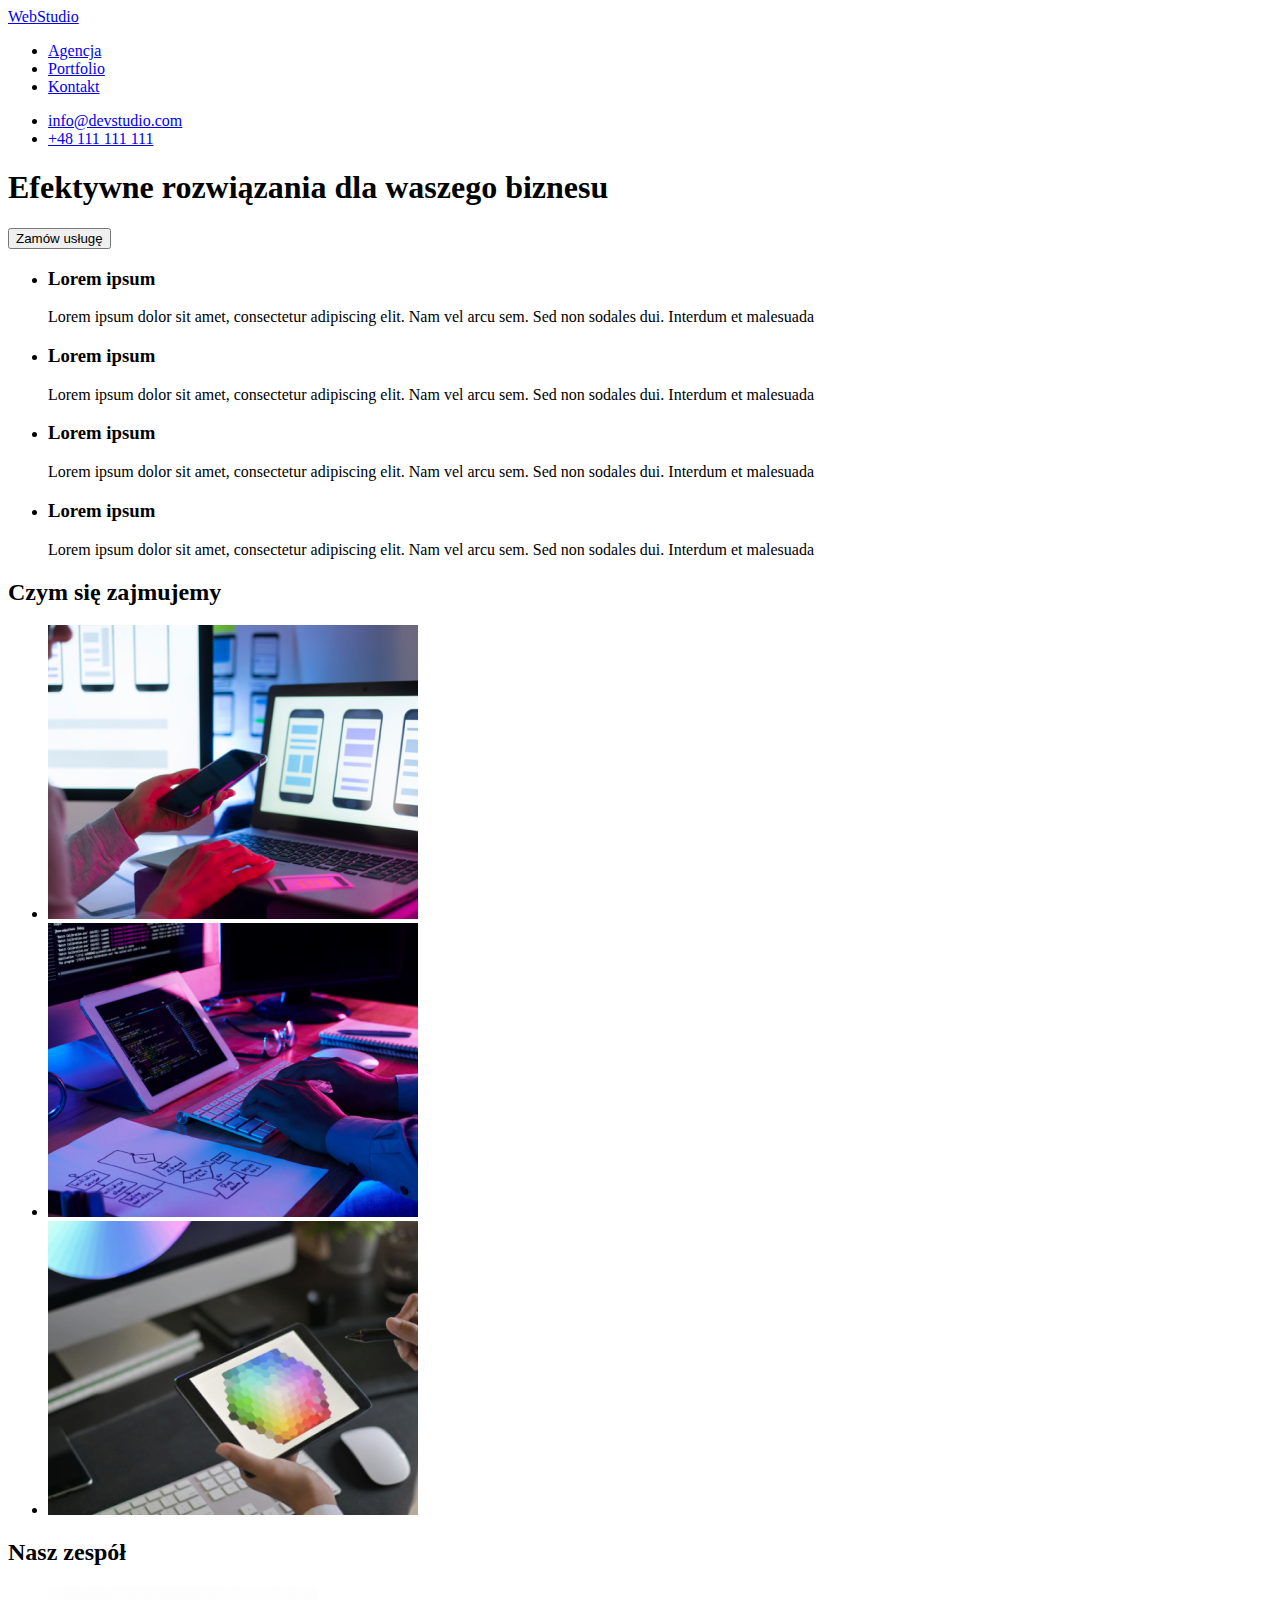
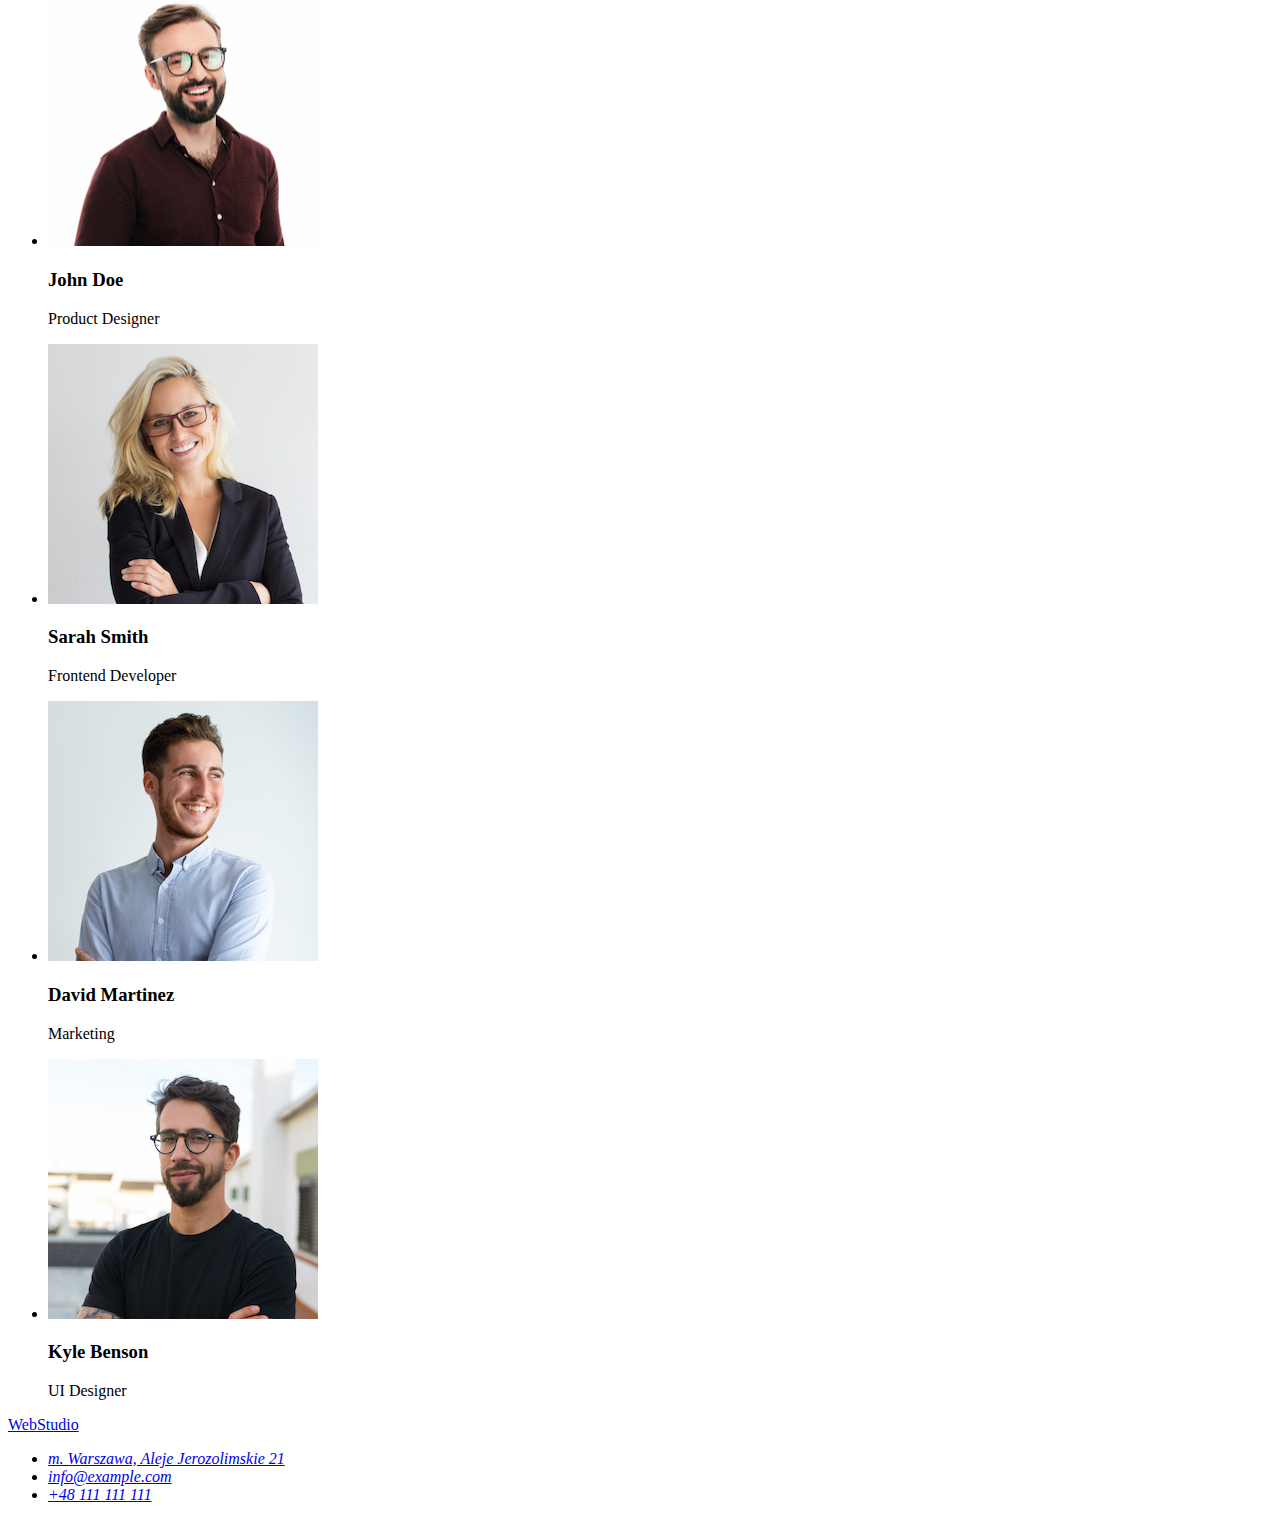
==== index.html @ 5924fa42 "Created new repository" ====
<!DOCTYPE html>
<html lang="pl">
<head>
    <meta charset="UTF-8">
    <meta http-equiv="X-UA-Compatible" content="IE=edge">
    <meta name="viewport" content="width=device-width, initial-scale=1.0">
    <title>Agencja</title>
    <link rel="stylesheet" href="/goit-markup-hw-03/css/modern-normalize.css">
    <link rel="stylesheet" href="/goit-markup-hw-03/css/styles.css"/>
    <link rel="preconnect" href="https://fonts.googleapis.com">
<link rel="preconnect" href="https://fonts.gstatic.com" crossorigin>
<link href="https://fonts.googleapis.com/css2?family=Raleway:wght@700&family=Roboto:wght@400;500;700;900&display=swap" rel="stylesheet">
</head>
<body>
    <header class="header-view">
        <div class="container header-content">
        <a href="index.html" class="logo-header"><span>Web</span>Studio</a>
    <nav class="nav-header">
        <ul class="nav-links">
            <li class="nav-link"><a class="current" href="index.html">Agencja</a></li>
            <li class="nav-link"><a href="portfolio.html">Portfolio</a></li>
            <li class="nav-link"><a href="#kontakt">Kontakt</a></li>
        </ul>
    </nav>
    <ul class="contact-links">
        <li><a href="mailto:info@devstudio.com" class="contact-header">info@devstudio.com</a></li>
        <li><a href="tel:+48111111111" class="contact-header">+48 111 111 111</a></li>
    </ul>
        </div>
    </header>
<main>
    <section class="main">
        <div class="container">
        <h1 class="title">Efektywne rozwiązania dla waszego biznesu</h1>
            <button type="button" class="button_main">Zamów usługę</button>
        </div>
    </section>
    <section class="loremipsum">
        <div class="container">
        <ul class="lorem_listitem_list">
            <li class="lorem_listitem"><h3>Lorem ipsum</h3>
                <p class="lorem_p">Lorem ipsum dolor sit amet, consectetur adipiscing elit. Nam vel arcu sem. Sed non sodales dui. Interdum et malesuada</p></li>
            <li class="lorem_listitem"><h3>Lorem ipsum</h3>
                <p class="lorem_p">Lorem ipsum dolor sit amet, consectetur adipiscing elit. Nam vel arcu sem. Sed non sodales dui. Interdum et malesuada</p></li>
            <li class="lorem_listitem"><h3>Lorem ipsum</h3>
                <p class="lorem_p">Lorem ipsum dolor sit amet, consectetur adipiscing elit. Nam vel arcu sem. Sed non sodales dui. Interdum et malesuada</p></li>
            <li class="lorem_listitem"><h3>Lorem ipsum</h3>
                <p class="lorem_p">Lorem ipsum dolor sit amet, consectetur adipiscing elit. Nam vel arcu sem. Sed non sodales dui. Interdum et malesuada</p></li>
        </ul>
        </div>
    </section>
    <section class="photos_index">
        <div class="container">
        <h2 class="section_title">Czym się zajmujemy</h2>
        <ul class="photos_index_list">   
        <li><img src="./images/img3.jpg" class="photo"
                alt="man typing on keyboard"
                width="370" height="294"></li>
        <li><img src="./images/img2.jpg" class="photo"
                alt="man working on his phone and laptop"
                width="370" height="294"></li>
        <li><img src="./images/img1.jpg" class="photo"
                alt="man holding a tablet"
                width="370" height="294"></li>
        </ul>
        </div>
    </section>
    <section class="crew">
        <div class="container">
        <h2 class="section_title">Nasz zespół</h2>
            <ul class="photos_crew">
                <li class="crewmember"><img src="./images/imgD.jpg" alt="man in red shirt, beard and glasses on white background"
                    width="270" height="260">
                <h3 class="section_crewmember">John Doe</h3><p class="section_crewmember_desctription">Product Designer</p></li>
                <li class="crewmember"><img src="./images/imgC.jpg" alt="woman with blonde hair and glasses"
                    width="270" height="260">
                <h3 class="section_crewmember">Sarah Smith</h3><p class="section_crewmember_desctription">Frontend Developer</p></li>
                <li class="crewmember"><img src="./images/imgB.jpg" alt="man in blue shirt"
                    width="270" height="260">
                <h3 class="section_crewmember">David Martinez</h3><p class="section_crewmember_desctription">Marketing</p></li>
                <li class="crewmember"><img src="./images/imgA.jpg" alt="man with black t-shirt, beard and glasses on urban background"
                    width="270" height="260">
                <h3 class="section_crewmember">Kyle Benson</h3><p class="section_crewmember_desctription">UI Designer</p></li>
            </ul>
        </div>
    </section>
</main>
<footer>
    <div class="container">
    <a href="index.html" class="logo-footer"><span>Web</span><span class="logo-studio">Studio</span></a>
    <address>
        <ul>
            <li class="address-link"><a href="https://goo.gl/maps/yBvTfhxwu55WHwSw8" target="_blank" rel="noopener nofollow" class="contact_googlemaps nav-link">m. Warszawa, Aleje Jerozolimskie 21</a></li>
            <li class="address-link"><a href="mailto:info@example.com" class="contact-footer">info@example.com</a></li>
            <li class="address-link"><a href="tel:+48111111111" class="contact-footer">+48 111 111 111</a></li>
        </ul>
    </address>
    </div>
</footer>
</body>
</html>
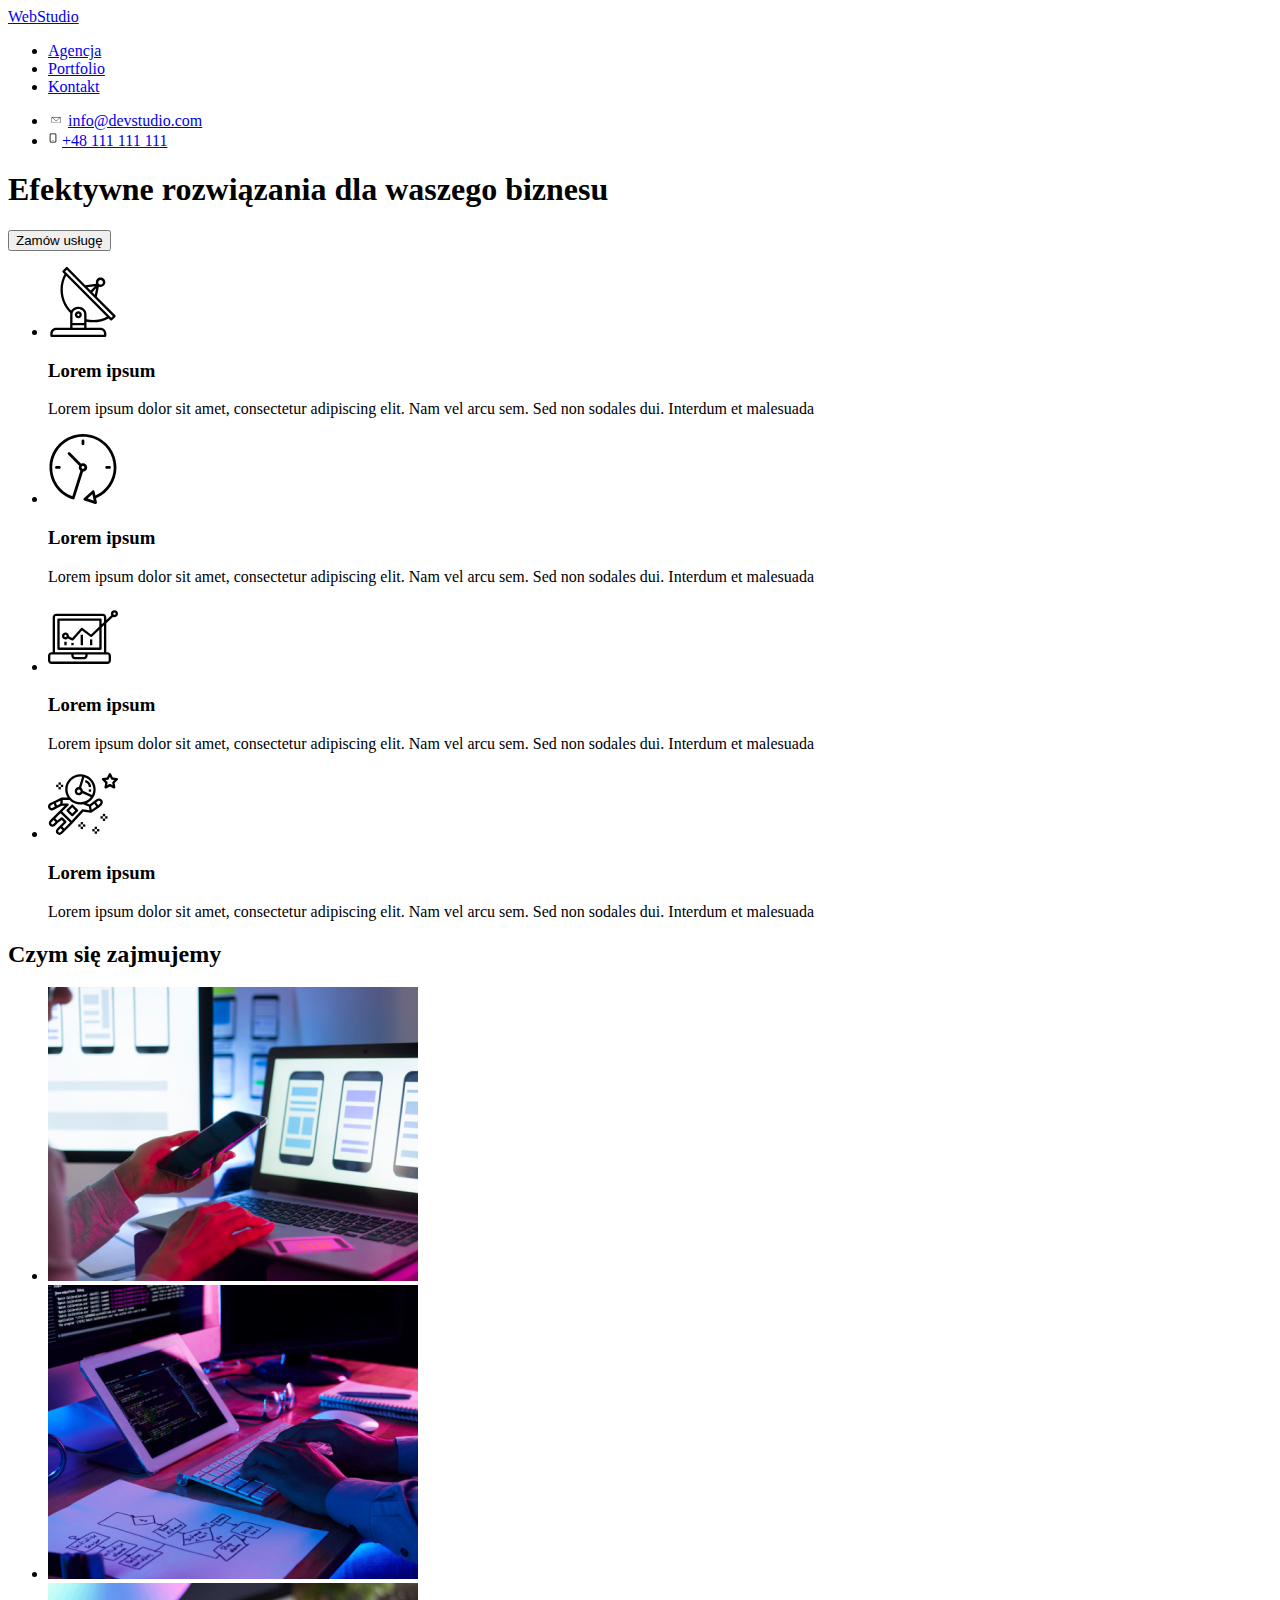
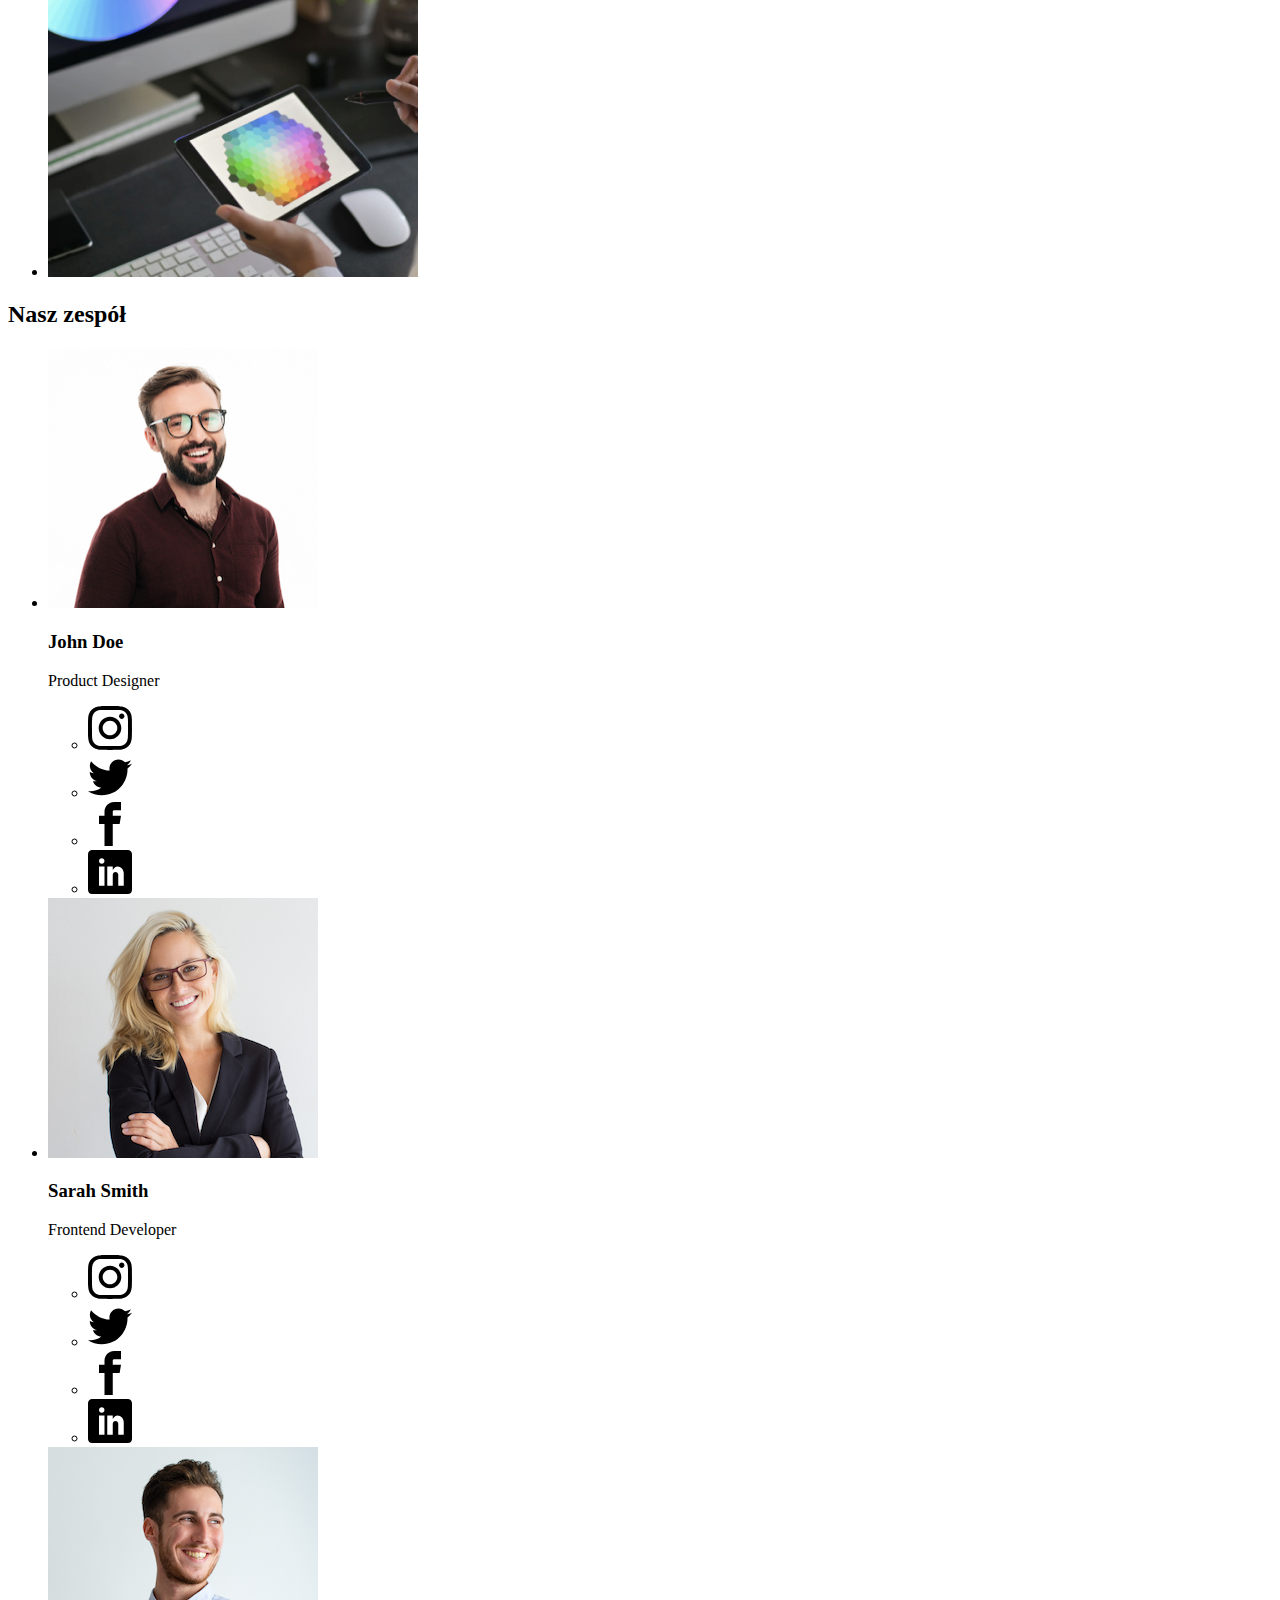
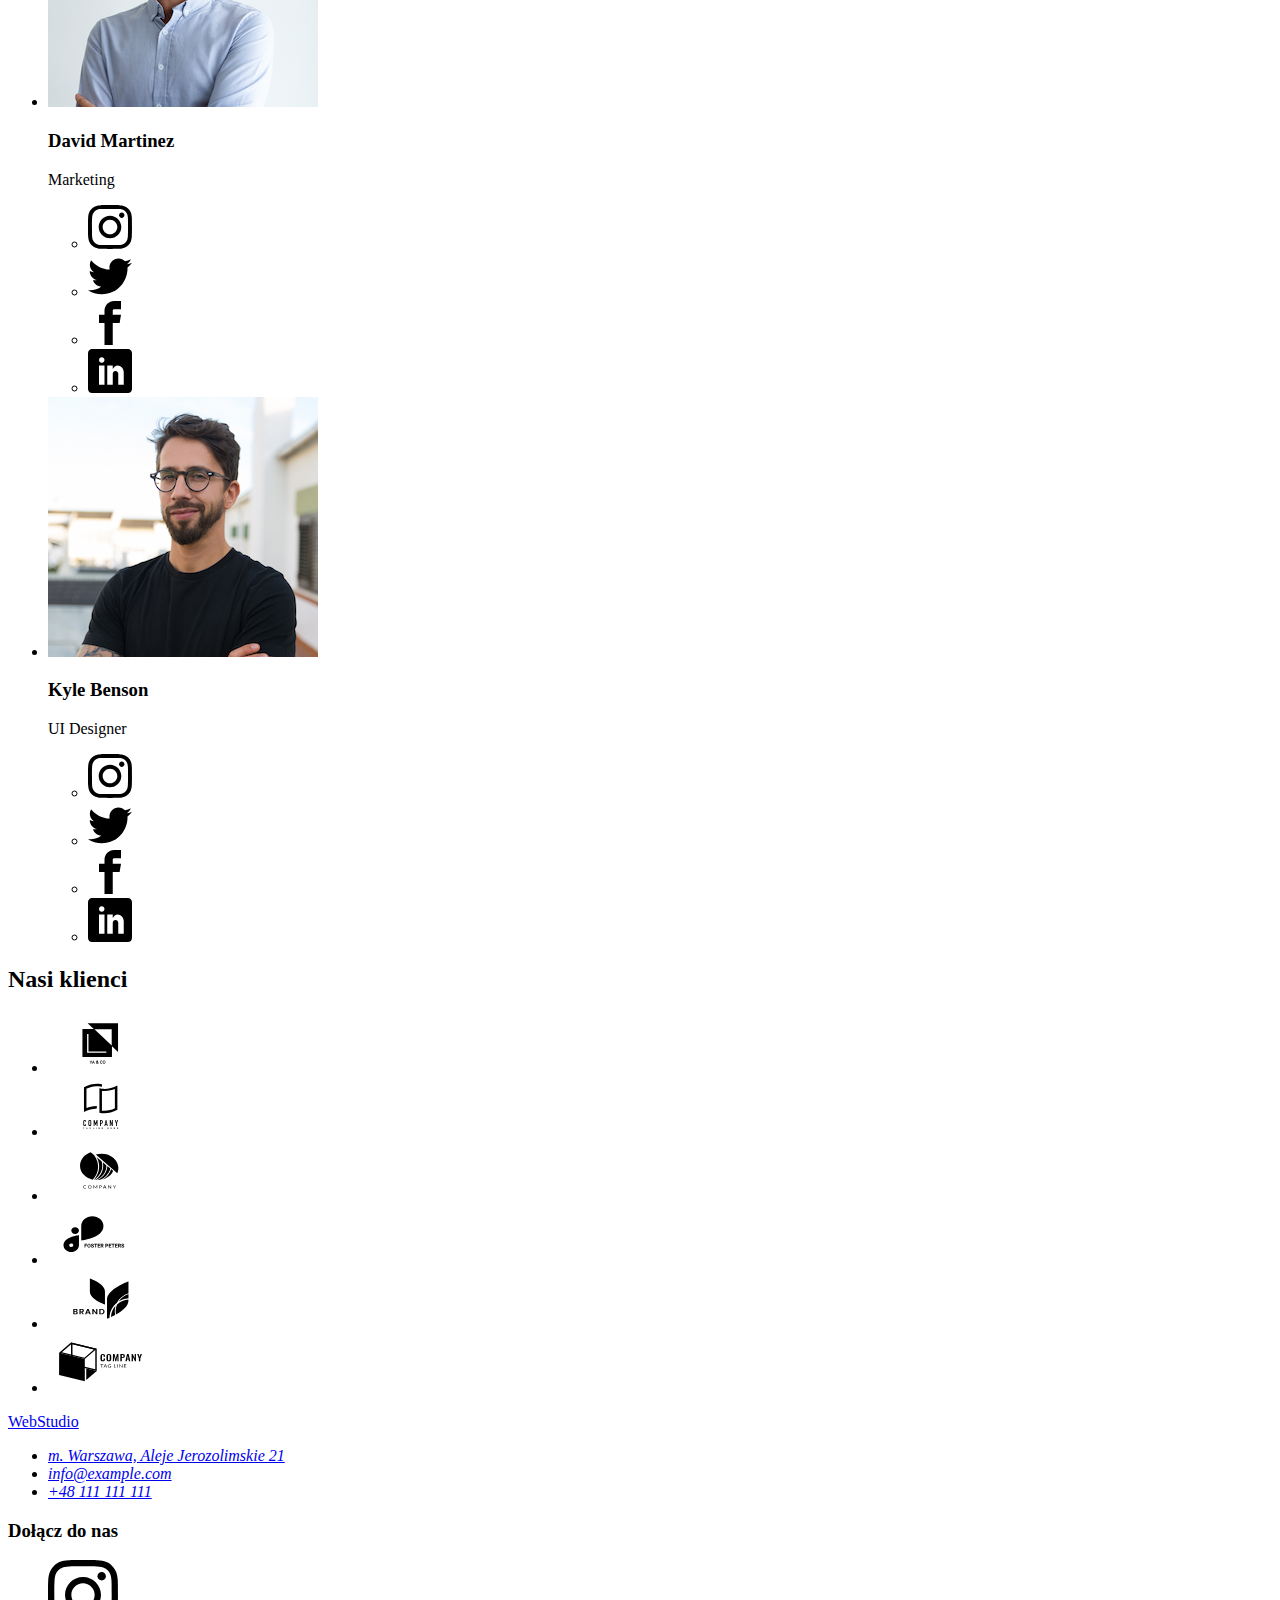
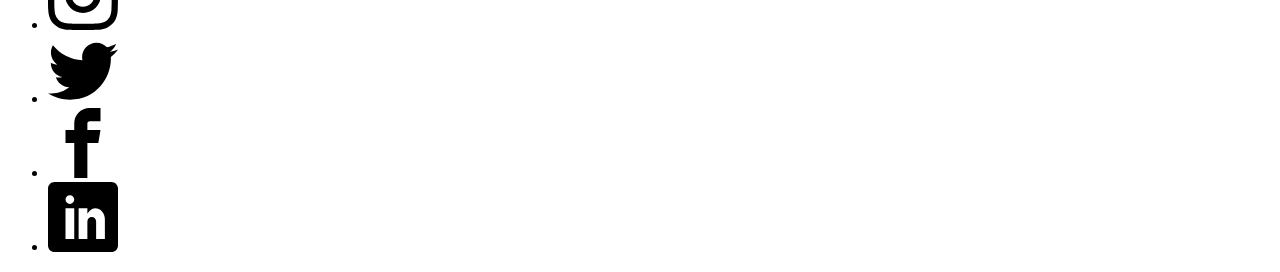
==== commit 07858ec6: "Added new files" ====
--- a/index.html
+++ b/index.html
@@ -5,8 +5,8 @@
     <meta http-equiv="X-UA-Compatible" content="IE=edge">
     <meta name="viewport" content="width=device-width, initial-scale=1.0">
     <title>Agencja</title>
-    <link rel="stylesheet" href="/goit-markup-hw-03/css/modern-normalize.css">
-    <link rel="stylesheet" href="/goit-markup-hw-03/css/styles.css"/>
+    <link rel="stylesheet" href="/goit-markup-hw-04/css/modern-normalize.css">
+    <link rel="stylesheet" href="/goit-markup-hw-04/css/styles.css">
     <link rel="preconnect" href="https://fonts.googleapis.com">
 <link rel="preconnect" href="https://fonts.gstatic.com" crossorigin>
 <link href="https://fonts.googleapis.com/css2?family=Raleway:wght@700&family=Roboto:wght@400;500;700;900&display=swap" rel="stylesheet">
@@ -23,8 +23,17 @@
         </ul>
     </nav>
     <ul class="contact-links">
-        <li><a href="mailto:info@devstudio.com" class="contact-header">info@devstudio.com</a></li>
-        <li><a href="tel:+48111111111" class="contact-header">+48 111 111 111</a></li>
+        <li>
+            <svg width="16" height="12" class="header_icon">
+                <use href="./images/icons/icons.svg#icon-mail-envelope"></use> 
+            </svg>
+                <a href="mailto:info@devstudio.com" class="contact-header">info@devstudio.com</a>
+        </li>
+        <li>
+            <svg width="10" height="16" class="header_icon">
+                <use href="./images/icons/icons.svg#icon-smartphone"></use> 
+            </svg>
+                <a href="tel:+48111111111" class="contact-header">+48 111 111 111</a></li>
     </ul>
         </div>
     </header>
@@ -38,13 +47,37 @@
     <section class="loremipsum">
         <div class="container">
         <ul class="lorem_listitem_list">
-            <li class="lorem_listitem"><h3>Lorem ipsum</h3>
+            <li class="lorem_listitem">
+                <div class="lorem_listitem_icons">
+                    <svg class="lorem_listitem_icon" height="70" width="70">
+                        <use href="./images/icons/icons.svg#icon-antenna"></use>
+                    </svg>
+                </div>
+                <h3>Lorem ipsum</h3>
                 <p class="lorem_p">Lorem ipsum dolor sit amet, consectetur adipiscing elit. Nam vel arcu sem. Sed non sodales dui. Interdum et malesuada</p></li>
-            <li class="lorem_listitem"><h3>Lorem ipsum</h3>
+            <li class="lorem_listitem">
+                <div class="lorem_listitem_icons">
+                    <svg class="lorem_listitem_icon" height="70" width="70">
+                        <use href="./images/icons/icons.svg#icon-clock"></use>
+                    </svg>
+                </div>
+                <h3>Lorem ipsum</h3>
                 <p class="lorem_p">Lorem ipsum dolor sit amet, consectetur adipiscing elit. Nam vel arcu sem. Sed non sodales dui. Interdum et malesuada</p></li>
-            <li class="lorem_listitem"><h3>Lorem ipsum</h3>
+            <li class="lorem_listitem">
+                <div class="lorem_listitem_icons">
+                    <svg class="lorem_listitem_icon" height="70" width="70">
+                        <use href="./images/icons/icons.svg#icon-diagram"></use>
+                    </svg>
+                </div>
+                <h3>Lorem ipsum</h3>
                 <p class="lorem_p">Lorem ipsum dolor sit amet, consectetur adipiscing elit. Nam vel arcu sem. Sed non sodales dui. Interdum et malesuada</p></li>
-            <li class="lorem_listitem"><h3>Lorem ipsum</h3>
+            <li class="lorem_listitem">
+                <div class="lorem_listitem_icons">
+                    <svg class="lorem_listitem_icon" height="70" width="70">
+                        <use href="./images/icons/icons.svg#icon-astronaut"></use>
+                    </svg>
+                </div>
+                <h3>Lorem ipsum</h3>
                 <p class="lorem_p">Lorem ipsum dolor sit amet, consectetur adipiscing elit. Nam vel arcu sem. Sed non sodales dui. Interdum et malesuada</p></li>
         </ul>
         </div>
@@ -71,22 +104,193 @@
             <ul class="photos_crew">
                 <li class="crewmember"><img src="./images/imgD.jpg" alt="man in red shirt, beard and glasses on white background"
                     width="270" height="260">
-                <h3 class="section_crewmember">John Doe</h3><p class="section_crewmember_desctription">Product Designer</p></li>
+                <h3 class="section_crewmember">John Doe</h3><p class="section_crewmember_desctription">Product Designer</p>
+                <ul class="crewmember_icons">
+                    <li>
+                        <a href="#">
+                            <svg class="crewmember_icon" height="44" width="44">
+                                <use href="./images/icons/icons.svg#icon-instagram"></use>
+                    </svg>
+                        </a>
+                    </li>
+                    <li>
+                        <a href="#">
+                            <svg class="crewmember_icon" height="44" width="44">
+                                <use href="./images/icons/icons.svg#icon-twitter"></use>
+                    </svg>
+                        </a>
+                    </li>
+                    <li>
+                        <a href="#">
+                            <svg class="crewmember_icon" height="44" width="44">
+                                <use href="./images/icons/icons.svg#icon-facebook"></use>
+                    </svg>
+                        </a>
+                    </li>
+                    <li>
+                        <a href="#">
+                            <svg class="crewmember_icon" height="44" width="44">
+                                <use href="./images/icons/icons.svg#icon-linkedin"></use>
+                    </svg>
+                        </a>
+                    </li>
+                </ul>
                 <li class="crewmember"><img src="./images/imgC.jpg" alt="woman with blonde hair and glasses"
                     width="270" height="260">
-                <h3 class="section_crewmember">Sarah Smith</h3><p class="section_crewmember_desctription">Frontend Developer</p></li>
+                <h3 class="section_crewmember">Sarah Smith</h3><p class="section_crewmember_desctription">Frontend Developer</p>
+                <ul class="crewmember_icons">
+                    <li>
+                        <a href="#">
+                            <svg class="crewmember_icon" height="44px" width="44px">
+                                <use href="./images/icons/icons.svg#icon-instagram"></use>
+                    </svg>
+                        </a>
+                    </li>
+                    <li>
+                        <a href="#">
+                            <svg class="crewmember_icon" height="44px" width="44px">
+                                <use href="./images/icons/icons.svg#icon-twitter"></use>
+                    </svg>
+                        </a>
+                    </li>
+                    <li>
+                        <a href="#">
+                            <svg class="crewmember_icon" height="44px" width="44px">
+                                <use href="./images/icons/icons.svg#icon-facebook"></use>
+                    </svg>
+                        </a>
+                    </li>
+                    <li>
+                        <a href="#">
+                            <svg class="crewmember_icon" height="44px" width="44px">
+                                <use href="./images/icons/icons.svg#icon-linkedin"></use>
+                    </svg>
+                        </a>
+                    </li>
+                </ul>
                 <li class="crewmember"><img src="./images/imgB.jpg" alt="man in blue shirt"
                     width="270" height="260">
-                <h3 class="section_crewmember">David Martinez</h3><p class="section_crewmember_desctription">Marketing</p></li>
+                <h3 class="section_crewmember">David Martinez</h3><p class="section_crewmember_desctription">Marketing</p>
+                <ul class="crewmember_icons">
+                    <li>
+                        <a href="#">
+                            <svg class="crewmember_icon" height="44px" width="44px">
+                                <use href="./images/icons/icons.svg#icon-instagram"></use>
+                    </svg>
+                        </a>
+                    </li>
+                    <li>
+                        <a href="#">
+                            <svg class="crewmember_icon" height="44px" width="44px">
+                                <use href="./images/icons/icons.svg#icon-twitter"></use>
+                    </svg>
+                        </a>
+                    </li>
+                    <li>
+                        <a href="#">
+                            <svg class="crewmember_icon" height="44px" width="44px">
+                                <use href="./images/icons/icons.svg#icon-facebook"></use>
+                    </svg>
+                        </a>
+                    </li>
+                    <li>
+                        <a href="#">
+                            <svg class="crewmember_icon" height="44px" width="44px">
+                                <use href="./images/icons/icons.svg#icon-linkedin"></use>
+                    </svg>
+                        </a>
+                    </li>
+                </ul>
                 <li class="crewmember"><img src="./images/imgA.jpg" alt="man with black t-shirt, beard and glasses on urban background"
                     width="270" height="260">
-                <h3 class="section_crewmember">Kyle Benson</h3><p class="section_crewmember_desctription">UI Designer</p></li>
+                <h3 class="section_crewmember">Kyle Benson</h3><p class="section_crewmember_desctription">UI Designer</p>
+                <ul class="crewmember_icons">
+                    <li>
+                        <a href="#">
+                            <svg class="crewmember_icon" height="44px" width="44px">
+                                <use href="./images/icons/icons.svg#icon-instagram"></use>
+                    </svg>
+                        </a>
+                    </li>
+                    <li>
+                        <a href="#">
+                            <svg class="crewmember_icon" height="44px" width="44px">
+                                <use href="./images/icons/icons.svg#icon-twitter"></use>
+                    </svg>
+                        </a>
+                    </li>
+                    <li>
+                        <a href="#">
+                            <svg class="crewmember_icon" height="44px" width="44px">
+                                <use href="./images/icons/icons.svg#icon-facebook"></use>
+                    </svg>
+                        </a>
+                    </li>
+                    <li>
+                        <a href="#">
+                            <svg class="crewmember_icon" height="44px" width="44px">
+                                <use href="./images/icons/icons.svg#icon-linkedin"></use>
+                    </svg>
+                        </a>
+                    </li>
+                </ul>
             </ul>
+        </div>
+    </section>
+    <section class="customers">
+        <div class="container">
+            <h2 class="section_title">Nasi klienci</h2>
+                <ul class="customers_icon_block">
+                    <li class="customers_icon_window">
+                        <a href="#">
+                            <svg width="106" height="60" viewBox="0 0 100 50" class="customers-icon">
+                                <use href="./images/icons/icons.svg#icon-Logo"></use>
+                            </svg>
+                        </a>
+                    </li>
+                    <li class="customers_icon_window">
+                        <a href="#">
+                            <svg width="106" height="60" viewBox="0 0 100 50" class="customers-icon">
+                                <use href="./images/icons/icons.svg#icon-Logo-1"></use>
+                            </svg>
+                        </a>
+                    </li>
+                    <li class="customers_icon_window">
+                        <a href="#">
+                            <svg width="106" height="60" viewBox="0 0 100 50" class="customers-icon">
+                                <use href="./images/icons/icons.svg#icon-Logo-2"></use>
+                            </svg>
+                        </a>
+                    </li>
+                    <li class="customers_icon_window">
+                        <a href="#">
+                            <svg width="106" height="60" viewBox="0 0 100 50" class="customers-icon">
+                                <use href="./images/icons/icons.svg#icon-Logo-3"></use>
+                            </svg>
+                        </a>
+                    </li>
+                    <li class="customers_icon_window">
+                        <a href="#">
+                            <svg width="106" height="60" viewBox="0 0 100 50" class="customers-icon">
+                                <use href="./images/icons/icons.svg#icon-Logo-4"></use>
+                            </svg>
+                        </a>
+                    </li>
+                    <li class="customers_icon_window">
+                        <a href="#">
+                            <svg width="106" height="60" viewBox="0 0 100 50" class="customers-icon">
+                                <use href="./images/icons/icons.svg#icon-Logo-5"></use>
+                            </svg>
+                        </a>
+                    </li>
+                </ul>
         </div>
     </section>
 </main>
 <footer>
     <div class="container">
+        <div class="footer_flex">
+            <div class="footer">
     <a href="index.html" class="logo-footer"><span>Web</span><span class="logo-studio">Studio</span></a>
     <address>
         <ul>
@@ -96,6 +300,41 @@
         </ul>
     </address>
     </div>
+    <div class="social_footer_join">
+        <h3 class="social_footer_header">Dołącz do nas</h3>
+            <ul class="social_footer_icons">
+                <li>
+                    <a href="#">
+                        <svg class="footer_icon" height="70px" width="70px">
+                            <use href="./images/icons/icons.svg#icon-instagram"></use>
+                </svg>
+                    </a>
+                </li>
+                <li>
+                    <a href="#">
+                        <svg class="footer_icon" height="70px" width="70px">
+                            <use href="./images/icons/icons.svg#icon-twitter"></use>
+                </svg>
+                    </a>
+                </li>
+                <li>
+                    <a href="#">
+                        <svg class="footer_icon" height="70px" width="70px">
+                            <use href="./images/icons/icons.svg#icon-facebook"></use>
+                </svg>
+                    </a>
+                </li>
+                <li>
+                    <a href="#">
+                        <svg class="footer_icon" height="70px" width="70px">
+                            <use href="./images/icons/icons.svg#icon-linkedin"></use>
+                </svg>
+                    </a>
+                </li>
+            </ul>
+            </div>
+        </div>
+    </div>
 </footer>
 </body>
 </html>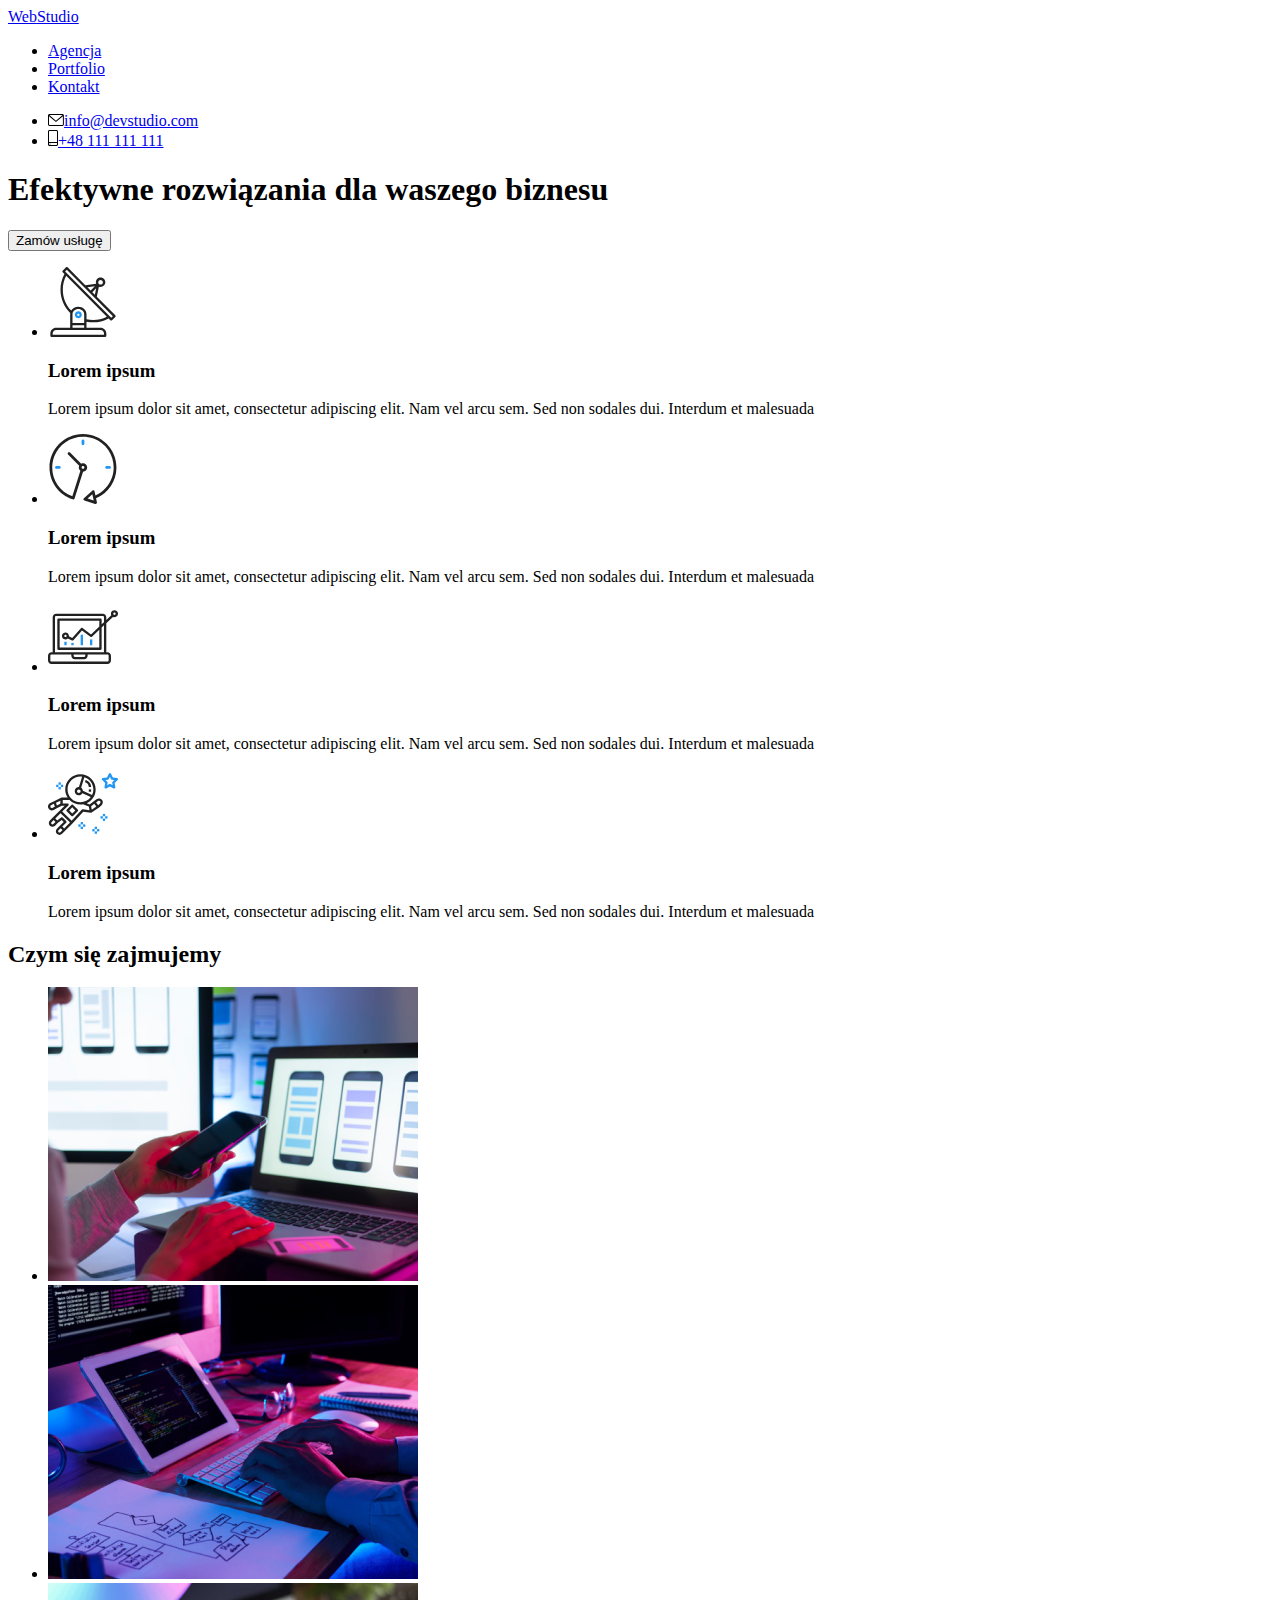
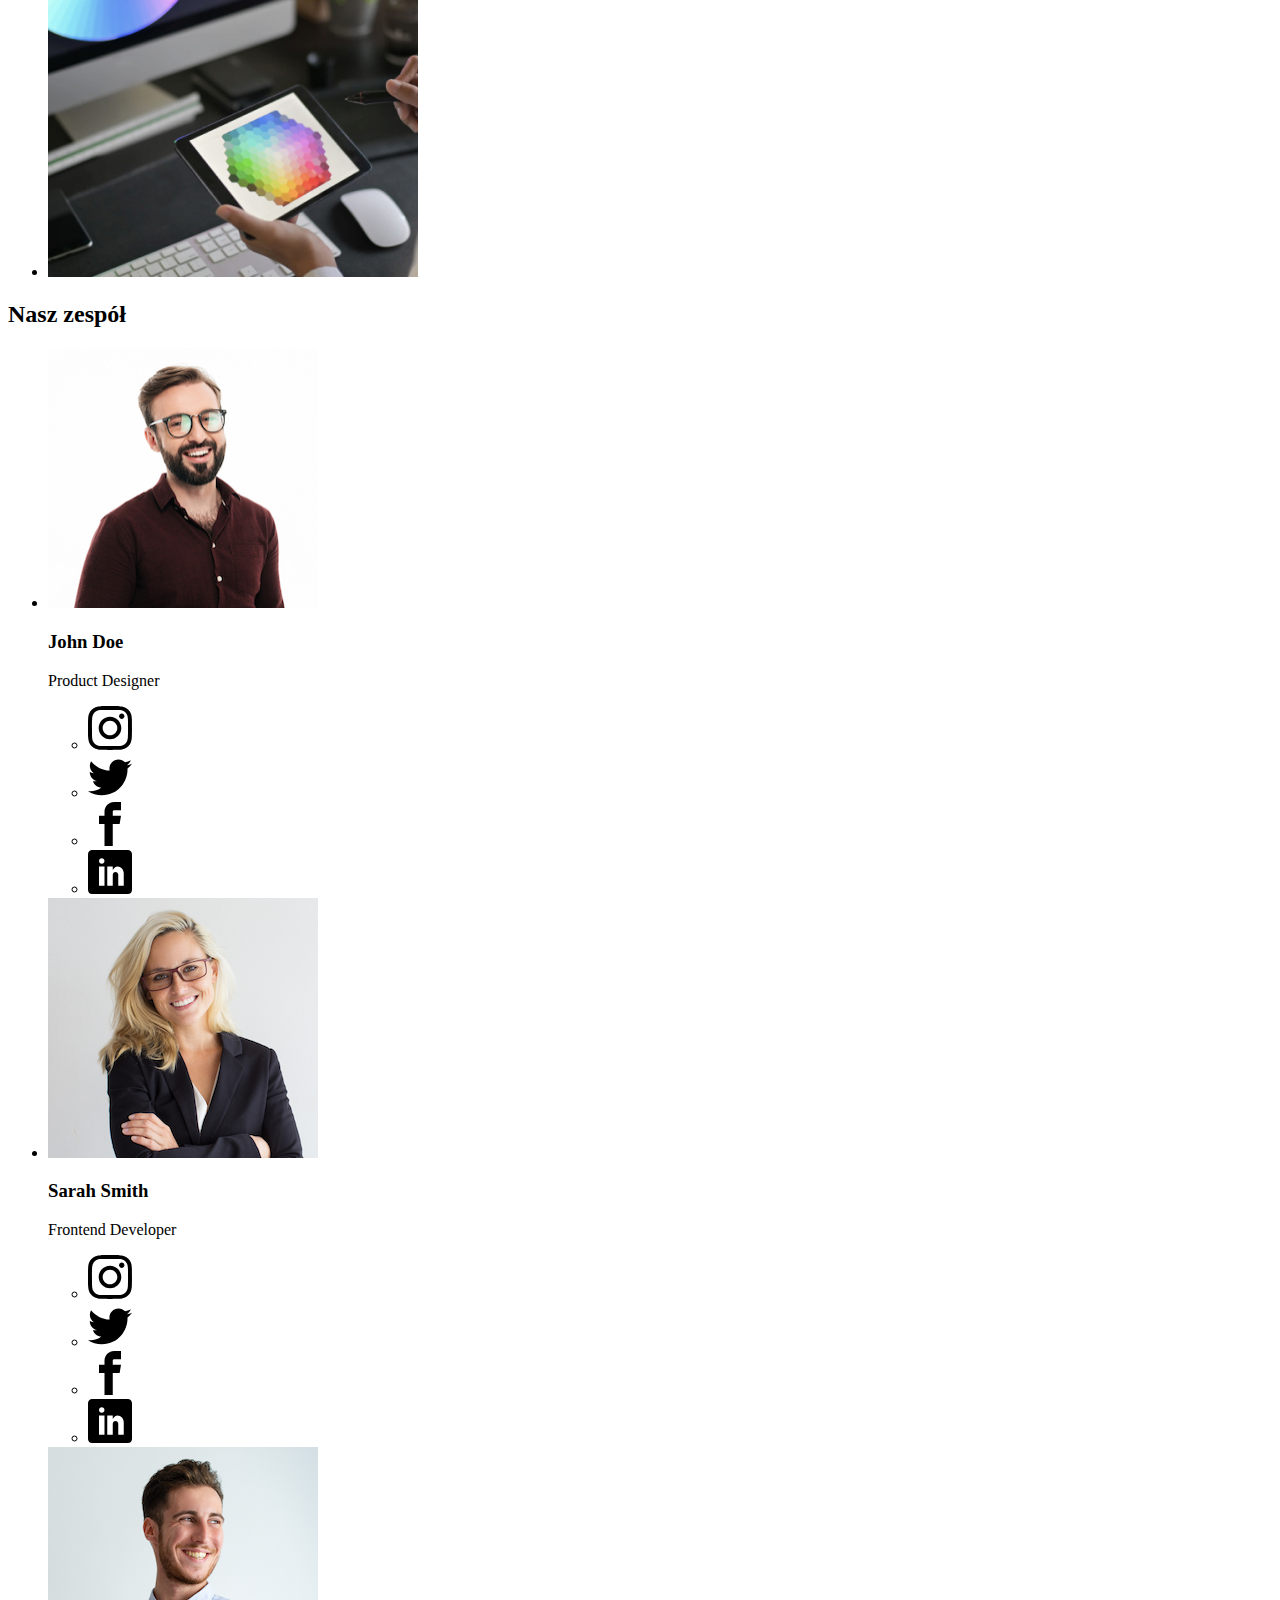
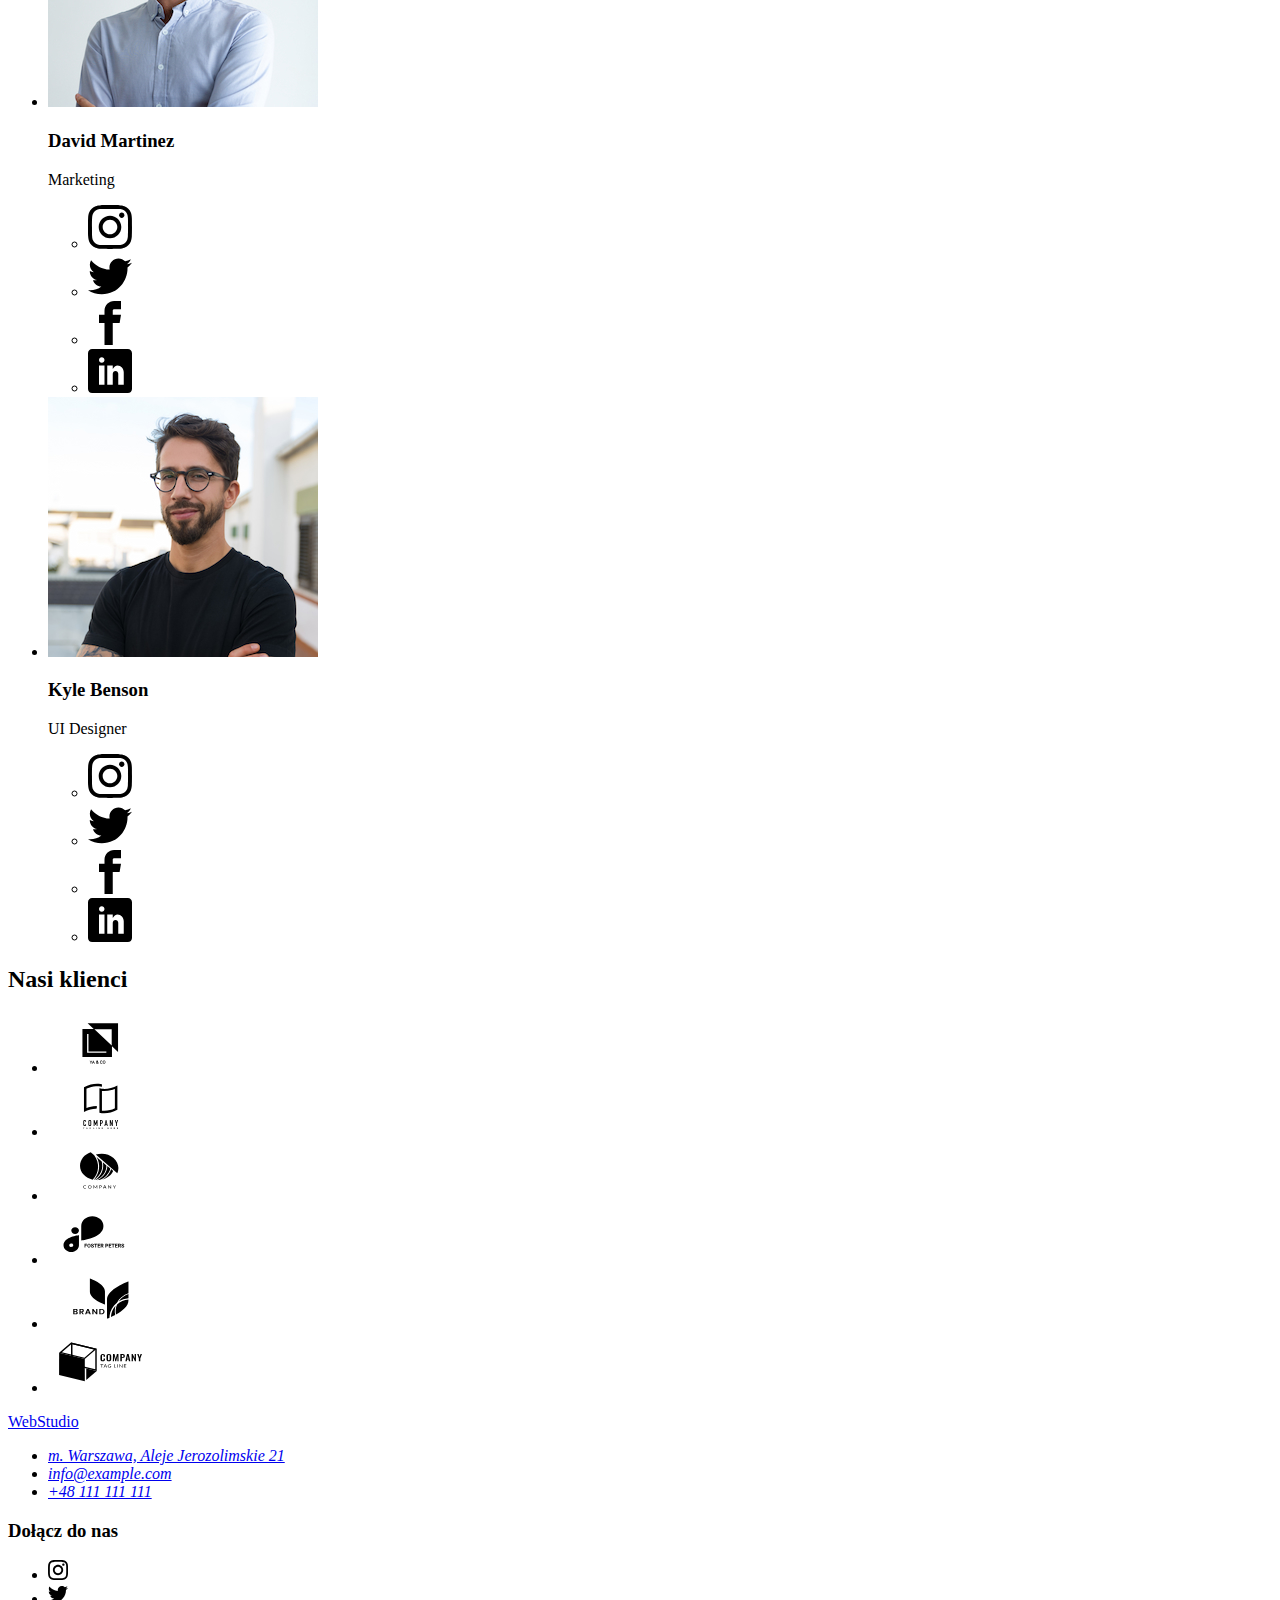
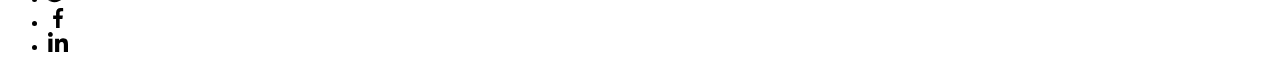
==== commit d88f1a7b: "Fixed .html and .css files" ====
--- a/index.html
+++ b/index.html
@@ -23,17 +23,18 @@
         </ul>
     </nav>
     <ul class="contact-links">
-        <li>
-            <svg width="16" height="12" class="header_icon">
-                <use href="./images/icons/icons.svg#icon-mail-envelope"></use> 
-            </svg>
-                <a href="mailto:info@devstudio.com" class="contact-header">info@devstudio.com</a>
+        <li class="header-link">
+                <a href="mailto:info@devstudio.com" class="contact-header">
+                    <svg width="16" height="12" class="header_icon">
+                        <use href="./images/icons/icons.svg#icon-envelope"></use> 
+                    </svg>info@devstudio.com</a>
         </li>
         <li>
-            <svg width="10" height="16" class="header_icon">
-                <use href="./images/icons/icons.svg#icon-smartphone"></use> 
-            </svg>
-                <a href="tel:+48111111111" class="contact-header">+48 111 111 111</a></li>
+                <a href="tel:+48111111111" class="contact-header">
+                    <svg width="10" height="16" class="header_icon">
+                        <use href="./images/icons/icons.svg#icon-smartphone"></use> 
+                    </svg>+48 111 111 111</a>
+        </li>
     </ul>
         </div>
     </header>
@@ -50,7 +51,7 @@
             <li class="lorem_listitem">
                 <div class="lorem_listitem_icons">
                     <svg class="lorem_listitem_icon" height="70" width="70">
-                        <use href="./images/icons/icons.svg#icon-antenna"></use>
+                        <use href="./images/icons/icons.svg#icon-antenna-1"></use>
                     </svg>
                 </div>
                 <h3>Lorem ipsum</h3>
@@ -58,7 +59,7 @@
             <li class="lorem_listitem">
                 <div class="lorem_listitem_icons">
                     <svg class="lorem_listitem_icon" height="70" width="70">
-                        <use href="./images/icons/icons.svg#icon-clock"></use>
+                        <use href="./images/icons/icons.svg#icon-clock-1"></use>
                     </svg>
                 </div>
                 <h3>Lorem ipsum</h3>
@@ -66,7 +67,7 @@
             <li class="lorem_listitem">
                 <div class="lorem_listitem_icons">
                     <svg class="lorem_listitem_icon" height="70" width="70">
-                        <use href="./images/icons/icons.svg#icon-diagram"></use>
+                        <use href="./images/icons/icons.svg#icon-diagram-1"></use>
                     </svg>
                 </div>
                 <h3>Lorem ipsum</h3>
@@ -74,7 +75,7 @@
             <li class="lorem_listitem">
                 <div class="lorem_listitem_icons">
                     <svg class="lorem_listitem_icon" height="70" width="70">
-                        <use href="./images/icons/icons.svg#icon-astronaut"></use>
+                        <use href="./images/icons/icons.svg#icon-astronaut-1"></use>
                     </svg>
                 </div>
                 <h3>Lorem ipsum</h3>
@@ -107,28 +108,28 @@
                 <h3 class="section_crewmember">John Doe</h3><p class="section_crewmember_desctription">Product Designer</p>
                 <ul class="crewmember_icons">
                     <li>
-                        <a href="#">
+                        <a href="#" class="crewmember_social">
                             <svg class="crewmember_icon" height="44" width="44">
                                 <use href="./images/icons/icons.svg#icon-instagram"></use>
                     </svg>
                         </a>
                     </li>
                     <li>
-                        <a href="#">
+                        <a href="#" class="crewmember_social">
                             <svg class="crewmember_icon" height="44" width="44">
                                 <use href="./images/icons/icons.svg#icon-twitter"></use>
                     </svg>
                         </a>
                     </li>
                     <li>
-                        <a href="#">
+                        <a href="#" class="crewmember_social">
                             <svg class="crewmember_icon" height="44" width="44">
                                 <use href="./images/icons/icons.svg#icon-facebook"></use>
                     </svg>
                         </a>
                     </li>
                     <li>
-                        <a href="#">
+                        <a href="#" class="crewmember_social">
                             <svg class="crewmember_icon" height="44" width="44">
                                 <use href="./images/icons/icons.svg#icon-linkedin"></use>
                     </svg>
@@ -140,28 +141,28 @@
                 <h3 class="section_crewmember">Sarah Smith</h3><p class="section_crewmember_desctription">Frontend Developer</p>
                 <ul class="crewmember_icons">
                     <li>
-                        <a href="#">
+                        <a href="#" class="crewmember_social">
                             <svg class="crewmember_icon" height="44px" width="44px">
                                 <use href="./images/icons/icons.svg#icon-instagram"></use>
                     </svg>
                         </a>
                     </li>
                     <li>
-                        <a href="#">
+                        <a href="#" class="crewmember_social">
                             <svg class="crewmember_icon" height="44px" width="44px">
                                 <use href="./images/icons/icons.svg#icon-twitter"></use>
                     </svg>
                         </a>
                     </li>
                     <li>
-                        <a href="#">
+                        <a href="#" class="crewmember_social">
                             <svg class="crewmember_icon" height="44px" width="44px">
                                 <use href="./images/icons/icons.svg#icon-facebook"></use>
                     </svg>
                         </a>
                     </li>
                     <li>
-                        <a href="#">
+                        <a href="#" class="crewmember_social">
                             <svg class="crewmember_icon" height="44px" width="44px">
                                 <use href="./images/icons/icons.svg#icon-linkedin"></use>
                     </svg>
@@ -173,28 +174,28 @@
                 <h3 class="section_crewmember">David Martinez</h3><p class="section_crewmember_desctription">Marketing</p>
                 <ul class="crewmember_icons">
                     <li>
-                        <a href="#">
+                        <a href="#" class="crewmember_social">
                             <svg class="crewmember_icon" height="44px" width="44px">
                                 <use href="./images/icons/icons.svg#icon-instagram"></use>
                     </svg>
                         </a>
                     </li>
                     <li>
-                        <a href="#">
+                        <a href="#" class="crewmember_social">
                             <svg class="crewmember_icon" height="44px" width="44px">
                                 <use href="./images/icons/icons.svg#icon-twitter"></use>
                     </svg>
                         </a>
                     </li>
                     <li>
-                        <a href="#">
+                        <a href="#" class="crewmember_social">
                             <svg class="crewmember_icon" height="44px" width="44px">
                                 <use href="./images/icons/icons.svg#icon-facebook"></use>
                     </svg>
                         </a>
                     </li>
                     <li>
-                        <a href="#">
+                        <a href="#" class="crewmember_social">
                             <svg class="crewmember_icon" height="44px" width="44px">
                                 <use href="./images/icons/icons.svg#icon-linkedin"></use>
                     </svg>
@@ -206,28 +207,28 @@
                 <h3 class="section_crewmember">Kyle Benson</h3><p class="section_crewmember_desctription">UI Designer</p>
                 <ul class="crewmember_icons">
                     <li>
-                        <a href="#">
+                        <a href="#" class="crewmember_social">
                             <svg class="crewmember_icon" height="44px" width="44px">
                                 <use href="./images/icons/icons.svg#icon-instagram"></use>
                     </svg>
                         </a>
                     </li>
                     <li>
-                        <a href="#">
+                        <a href="#" class="crewmember_social">
                             <svg class="crewmember_icon" height="44px" width="44px">
                                 <use href="./images/icons/icons.svg#icon-twitter"></use>
                     </svg>
                         </a>
                     </li>
                     <li>
-                        <a href="#">
+                        <a href="#" class="crewmember_social">
                             <svg class="crewmember_icon" height="44px" width="44px">
                                 <use href="./images/icons/icons.svg#icon-facebook"></use>
                     </svg>
                         </a>
                     </li>
                     <li>
-                        <a href="#">
+                        <a href="#" class="crewmember_social">
                             <svg class="crewmember_icon" height="44px" width="44px">
                                 <use href="./images/icons/icons.svg#icon-linkedin"></use>
                     </svg>
@@ -304,30 +305,30 @@
         <h3 class="social_footer_header">Dołącz do nas</h3>
             <ul class="social_footer_icons">
                 <li>
-                    <a href="#">
-                        <svg class="footer_icon" height="70px" width="70px">
-                            <use href="./images/icons/icons.svg#icon-instagram"></use>
+                    <a href="#" class="footer_social">
+                        <svg class="footer_icon" height="20px" width="20px">
+                            <use href="./images/icons/icons.svg#icon-instagram-footer"></use>
                 </svg>
                     </a>
                 </li>
                 <li>
-                    <a href="#">
-                        <svg class="footer_icon" height="70px" width="70px">
-                            <use href="./images/icons/icons.svg#icon-twitter"></use>
+                    <a href="#" class="footer_social">
+                        <svg class="footer_icon" height="20px" width="20px">
+                            <use href="./images/icons/icons.svg#icon-twitter-footer"></use>
                 </svg>
                     </a>
                 </li>
                 <li>
-                    <a href="#">
-                        <svg class="footer_icon" height="70px" width="70px">
-                            <use href="./images/icons/icons.svg#icon-facebook"></use>
+                    <a href="#" class="footer_social">
+                        <svg class="footer_icon" height="20px" width="20px">
+                            <use href="./images/icons/icons.svg#icon-facebook-footer"></use>
                 </svg>
                     </a>
                 </li>
                 <li>
-                    <a href="#">
-                        <svg class="footer_icon" height="70px" width="70px">
-                            <use href="./images/icons/icons.svg#icon-linkedin"></use>
+                    <a href="#" class="footer_social">
+                        <svg class="footer_icon" height="20px" width="20px">
+                            <use href="./images/icons/icons.svg#icon-linkedin-footer"></use>
                 </svg>
                     </a>
                 </li>
